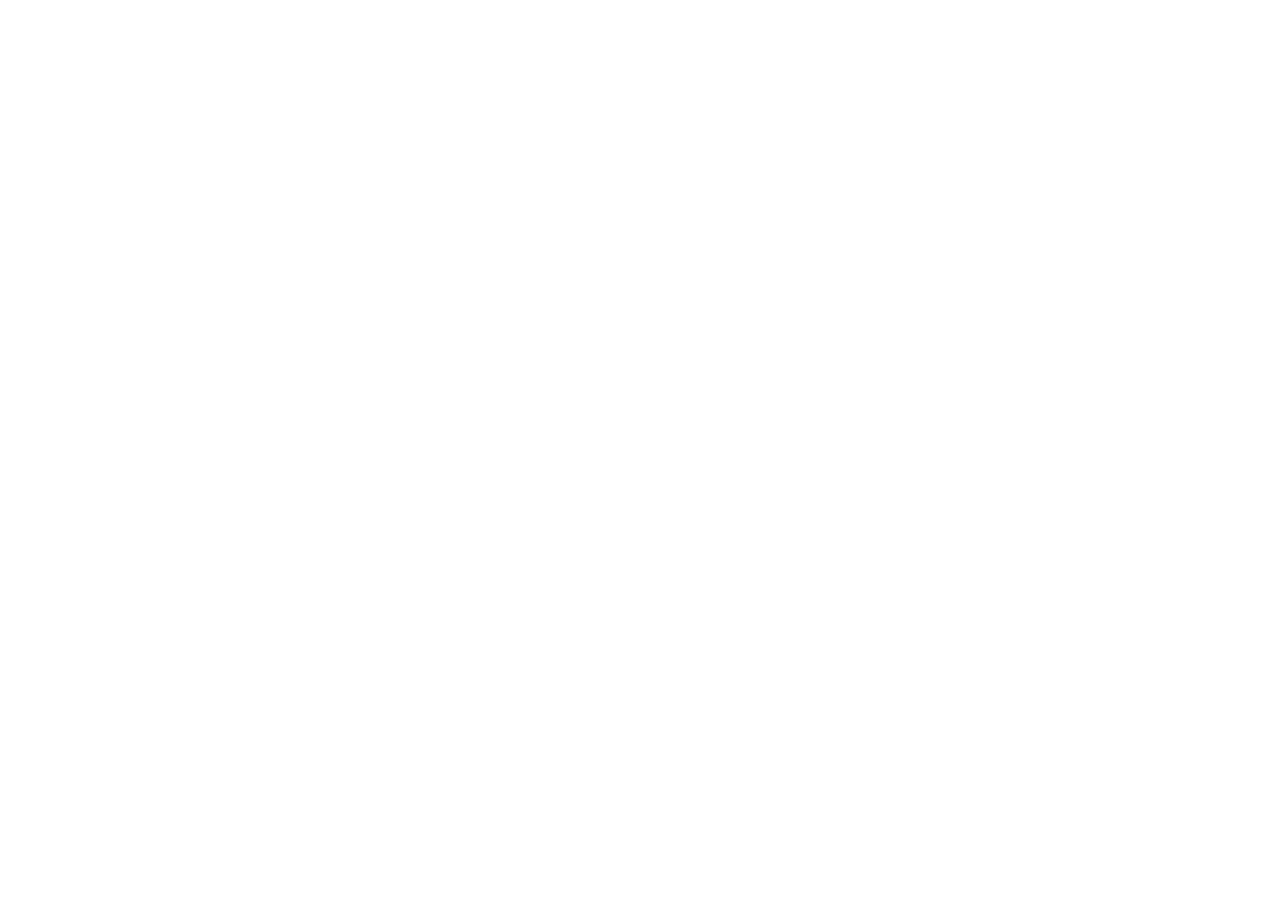
==== index.html @ 152f7e90 "'准备工作2'" ====
<!DOCTYPE html>
<html>

<head>
    <meta charset="UTF-8">
    <meta name="viewport" content="width=device-width, initial-scale=1.0, maximum-scale=1.0, user-scalable=0">
    <meta http-equiv="X-UA-Compatible" content="ie=edge">
    <title>Document</title>
    <link rel="stylesheet" href="">
    <script src=""></script>
</head>

<body>

</body>

</html>
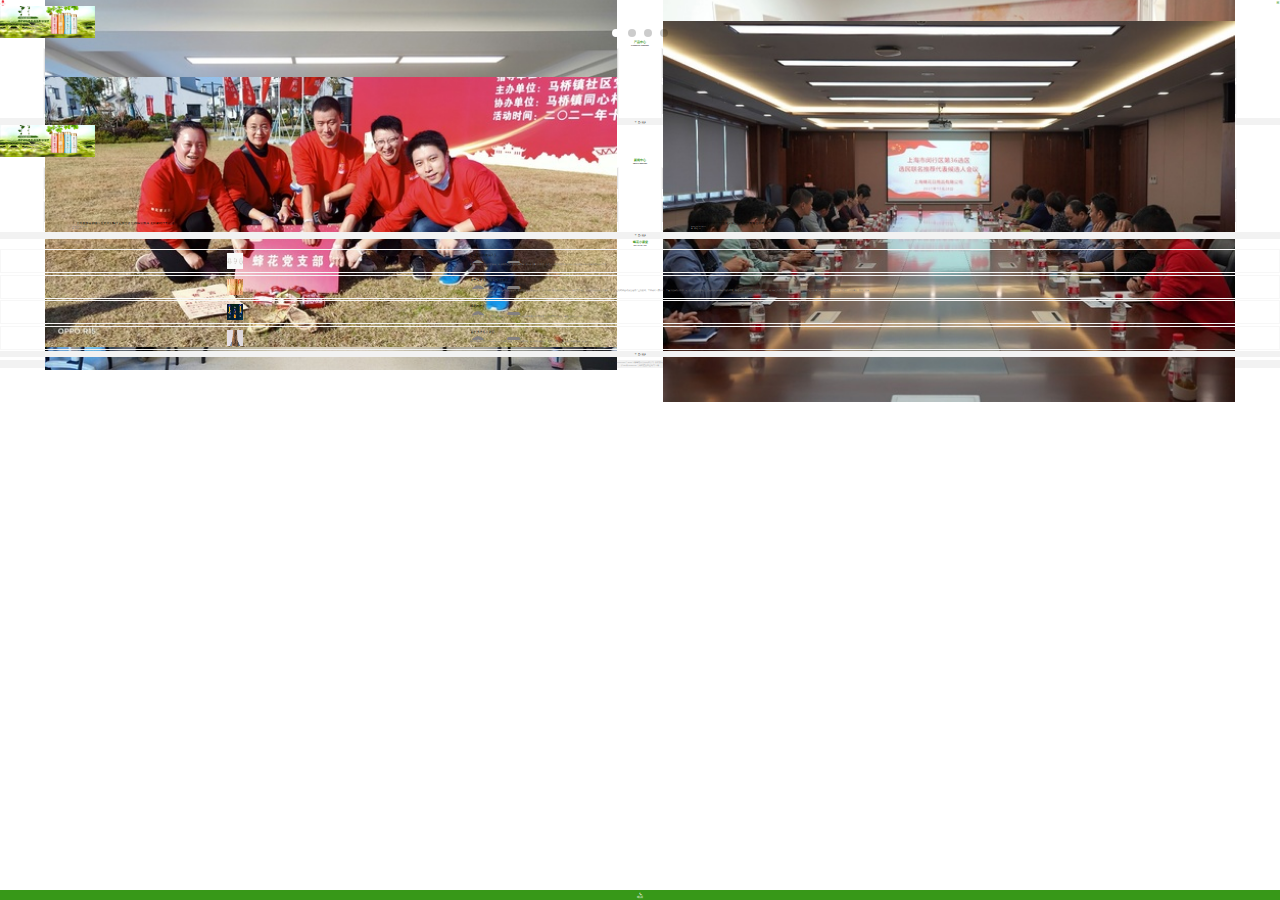
==== commit 01557be8: "'主页" ====
--- a/index.html
+++ b/index.html
@@ -5,13 +5,339 @@
     <meta charset="UTF-8">
     <meta name="viewport" content="width=device-width, initial-scale=1.0, maximum-scale=1.0, user-scalable=0">
     <meta http-equiv="X-UA-Compatible" content="ie=edge">
-    <title>Document</title>
-    <link rel="stylesheet" href="">
+    <title>网站首页</title>
+    <link rel="stylesheet" href="./css/reset.css">
+    <link rel="stylesheet" href="./css/header&footer.css">
+    <link rel="stylesheet" href="./font_3002270_qvay8jh08zp/iconfont.css">
+    <link rel="stylesheet" href="./css/swiper-bundle.min.css">
+    <link rel="stylesheet" href="./css/index.css">
     <script src=""></script>
 </head>
 
 <body>
-
+    <!-- 头部 -->
+    <div class="header">
+        <img src="./img/logo.png" alt="" class="logo">
+        <div class="header-link link1" id="link1">
+            <i class="iconfont icon-gengduo" id="gengduo"></i>
+        </div>
+    </div>
+    <!-- 隐藏的列表 -->
+    <div class="link-text" id="linkText">
+        <ul>
+            <!-- 1-4 -->
+            <a href="./index.html">
+                <li>网站首页</li>
+            </a>
+            <a href="./aboutUs.html">
+                <li>关于我们</li>
+            </a>
+            <a href="./newProduct.html">
+                <li>新品推荐</li>
+            </a>
+            <a href="./productShow.html">
+                <li>产品展示</li>
+            </a>
+            <!-- 5-8 -->
+            <a href="./news.html">
+                <li>新闻中心</li>
+            </a>
+            <a href="./class.html">
+                <li>蜂花小课堂</li>
+            </a>
+            <a href="./join.html">
+                <li>加入蜂花</li>
+            </a>
+            <a href="./relation.html">
+                <li>联系我们</li>
+            </a>
+        </ul>
+    </div>
+    <!-- 轮播图-1 -->
+    <div class="swiper swiper1" id="swiper1">
+        <div class="swiper-wrapper">
+            <div class="swiper-slide slide11">
+                <img src="./img/Swiper1.png" alt="">
+            </div>
+            <div class="swiper-slide  slide12">
+                <img src="./img/Swiper2.jpg" alt="">
+            </div>
+            <div class="swiper-slide slide13">
+                <img src="./img/Swiper3.png" alt="">
+            </div>
+            <div class="swiper-slide slide14">
+                <img src="./img/Swiper4.png" alt="">
+            </div>
+        </div>
+        <!-- 如果需要分页器 -->
+        <div class="swiper-pagination"></div>
+
+        <!-- 如果需要导航按钮 -->
+        <div class="swiper-button-prev"></div>
+    </div>
+    <!-- 产品中心 -->
+    <div class="product-center">
+        <!-- 产品中心 标题 -->
+        <div class="product-center-title">
+            <p class="product-center-title-Chinese">产品中心</p>
+            <p class="product-center-title-English">PRODUCT CENTER</p>
+        </div>
+        <!-- 产品中心 内容 -->
+        <ul class="product-center-content">
+            <li class="product-center-content1">
+                <div class="product-center-content1-picture">
+                    <img src="./img/product1.jpg" alt="">
+                </div>
+                <p class="product-center-content1-text">
+                    500ml蜂花柔顺滢亮洗发露
+                </p>
+            </li>
+            <li class="product-center-content1">
+                <div class="product-center-content1-picture">
+                    <img src="./img/product2.jpg" alt="">
+                </div>
+                <p class="product-center-content1-text">
+                    500ml蜂花柔顺滢亮洗发露
+                </p>
+            </li>
+            <li class="product-center-content1">
+                <div class="product-center-content1-picture">
+                    <img src="./img/product3.jpg" alt="">
+                </div>
+                <p class="product-center-content1-text">
+                    500ml蜂花柔顺滢亮洗发露
+                </p>
+            </li>
+            <li class="product-center-content1">
+                <div class="product-center-content1-picture">
+                    <img src="./img/product4.jpg" alt="">
+                </div>
+                <p class="product-center-content1-text">
+                    500ml蜂花柔顺滢亮洗发露
+                </p>
+            </li>
+        </ul>
+        <!-- 产品中心 更多 -->
+        <div class="product-center-more">
+            <p>
+                <span class="iconfont icon-gengduo1"></span>
+                <span id="productCenterMore">查看更多</span>
+            </p>
+        </div>
+    </div>
+    <!-- 轮播图-2 -->
+    <div class="swiper swiper2" id="swiper2">
+        <div class="swiper-wrapper">
+            <div class="swiper-slide slide11">
+                <img src="./img/Swiper1.png" alt="">
+            </div>
+            <div class="swiper-slide  slide12">
+                <img src="./img/Swiper2.jpg" alt="">
+            </div>
+            <div class="swiper-slide slide13">
+                <img src="./img/Swiper3.png" alt="">
+            </div>
+            <div class="swiper-slide slide14">
+                <img src="./img/Swiper4.png" alt="">
+            </div>
+        </div>
+    </div>
+    <!-- 新闻中心 -->
+    <div class="news-center">
+        <!-- 新闻中心 标题 -->
+        <div class="news-center-title">
+            <p class="news-center-title-Chinese">新闻中心</p>
+            <p class="news-center-title-English">NEWS CENTER</p>
+        </div>
+        <!-- 新闻中心 内容 -->
+        <ul class="news-center-content">
+            <li class="news-center-content1">
+                <div class="news-center-content1-picture">
+                    <img src="./img/news1.jpg" alt="">
+                </div>
+                <div class="news-center-content1-text">
+                    <p class="news-center-content1-text-title">
+                        <span class="iconfont icon-youjiantou"></span>
+                        蜂花依托社会优质学习资源 打造公司优秀管理团队
+                    </p>
+                    <p class="news-center-content1-text-time">
+                        一天前
+                    </p>
+                    <p class="news-center-content1-text-commit">
+                        <span class="iconfont icon-pinglunxuanzhong"></span>
+                        评论：0
+                    </p>
+                </div>
+            </li>
+            <li class="news-center-content1">
+                <div class="news-center-content1-picture">
+                    <img src="./img/news2.jpg" alt="">
+                </div>
+                <div class="news-center-content1-text">
+                    <p class="news-center-content1-text-title">
+                        <span class="iconfont icon-youjiantou"></span>
+                        公司发放特殊员工福利 庆祝公司荣获上海市五一劳动奖状
+                    </p>
+                    <p class="news-center-content1-text-time">
+                        2021-11-24 11:09
+                    </p>
+                    <p class="news-center-content1-text-commit">
+                        <span class="iconfont icon-pinglunxuanzhong"></span>
+                        评论：0
+                    </p>
+                </div>
+            </li>
+            <li class="news-center-content1">
+                <div class="news-center-content1-picture">
+                    <img src="./img/news3.jpg" alt="">
+                </div>
+                <div class="news-center-content1-text">
+                    <p class="news-center-content1-text-title">
+                        <span class="iconfont icon-youjiantou"></span>
+                        公司参加马桥镇百万党员先锋行主题活动 忆峥嵘 展振兴 走好新时代长征路
+                    </p>
+                    <p class="news-center-content1-text-time">
+                        2021-11-24 10:30
+                    </p>
+                    <p class="news-center-content1-text-commit">
+                        <span class="iconfont icon-pinglunxuanzhong"></span>
+                        评论：0
+                    </p>
+                </div>
+            </li>
+            <li class="news-center-content1">
+                <div class="news-center-content1-picture">
+                    <img src="./img/news4.jpg" alt="">
+                </div>
+                <div class="news-center-content1-text">
+                    <p class="news-center-content1-text-title">
+                        <span class="iconfont icon-youjiantou"></span>
+                        人民代表人民选 公司圆满完成区镇人大代表换届选举工作
+                    </p>
+                    <p class="news-center-content1-text-time">
+                        2021-11-19 15:44
+                    </p>
+                    <p class="news-center-content1-text-commit">
+                        <span class="iconfont icon-pinglunxuanzhong"></span>
+                        评论：0
+                    </p>
+                </div>
+            </li>
+        </ul>
+        <!-- 新闻中心 更多 -->
+        <div class="news-center-more">
+            <p>
+                <span class="iconfont icon-gengduo1"></span>
+                <span id="newsCenterMore">查看更多</span>
+            </p>
+        </div>
+    </div>
+    <!-- 蜂花小课堂 -->
+    <div class="small-class">
+        <!-- 蜂花小课堂 标题 -->
+        <div class="class-title">
+            <p class="class-title-Chinese">蜂花小课堂</p>
+            <p class="class-title-English">SMALL CLASS</p>
+        </div>
+        <!-- 蜂花小课堂 内容 -->
+        <ul class="class-content">
+            <li class="class-content1">
+                <div class="class-content1-picture class-content1-picture1"></div>
+                <div class="class-content1-text">
+                    <p class="class-content1-text-title">
+                        面膜正确的使用方法
+                    </p>
+                    <p class="class-content1-text-time-commit">
+                        <span class="iconfont icon-shijian"></span>
+                        发布时间：2020-09-15 
+                        <span class="iconfont icon-pinglunxuanzhong"></span>
+                        评论：0
+                    </p>
+                    <p class="class-content1-texts">
+                        面膜是我们经常使用的护肤品。补水面膜的普及更是让每家每户都有备用着几片面膜，不过因为面膜的简单实用的使用而让很多人都不注意面膜的使用方法。
+                    </p>
+                </div>
+            </li>
+            <li class="class-content1">
+                <div class="class-content1-picture class-content1-picture2"></div>
+                <div class="class-content1-text">
+                    <p class="class-content1-text-title">
+                        夏季头皮养护，要清凉才够爽
+                    </p>
+                    <p class="class-content1-text-time-commit">
+                        <span class="iconfont icon-shijian"></span>
+                        发布时间：2019-06-12  
+                        <span class="iconfont icon-pinglunxuanzhong"></span>
+                        评论：0
+                    </p>
+                    <p class="class-content1-texts">
+                        夏季天气炎热，比较容易出汗，当然头发也是湿湿的，所以很多人洗头会比较勤。那要怎样正确洗头呢？如果没有正确的养护头皮，长期以来会让头发变得很干枯，严重的时候会对秀发造成严重的影响。下面就给大家介绍一下夏季洗头的小妙招。1：洗发之前要先梳发。这是很多人都容易忽视的细节。梳理不仅可促进头部皮肤的血液循环，减少头发的缠绕磨损及洗发时造成断发，同时还可以清理头皮上的脏东西和鳞屑，方便下一步的清洗。所以，洗头
+                    </p>
+                </div>
+            </li>
+            <li class="class-content1">
+                <div class="class-content1-picture class-content1-picture3"></div>
+                <div class="class-content1-text">
+                    <p class="class-content1-text-title">
+                        蜂蜜与护发
+                    </p>
+                    <p class="class-content1-text-time-commit">
+                        <span class="iconfont icon-shijian"></span>
+                        发布时间：2019-04-22 
+                        <span class="iconfont icon-pinglunxuanzhong"></span>
+                        评论：0
+                    </p>
+                    <p class="class-content1-texts">
+                        《养生论》：“春三月，宜养发”，蜂蜜作为“天然营养剂”，富含多种氨基酸和营养物质，可以滋养润泽秀发。蜂蜜护发的八大功效......
+                    </p>
+                </div>
+            </li>
+            <li class="class-content1">
+                <div class="class-content1-picture class-content1-picture4"></div>
+                <div class="class-content1-text">
+                    <p class="class-content1-text-title">
+                        香水洗护发小常识
+                    </p>
+                    <p class="class-content1-text-time-commit">
+                        <span class="iconfont icon-shijian"></span>
+                        发布时间：2019-01-08  
+                        <span class="iconfont icon-pinglunxuanzhong"></span>
+                        评论：0
+                    </p>
+                    <p class="class-content1-texts">
+                        蜂花香氛系列洗护发产品由香水配方师精心配制，采用植物精萃物、天然香料调制出的，与香水一样，分为前调、中调和尾调，前调......
+                    </p>
+                </div>
+            </li>
+        </ul>
+        <!-- 蜂花小课堂 更多 -->
+        <div class="class-more">
+            <p>
+                <span class="iconfont icon-gengduo1"></span>
+                <span id="classMore">查看更多</span>
+            </p>
+        </div>
+    </div>
+    <!-- 公司信息 -->
+    <footer>
+        <p>Copyright © 2018 上海蜂花日用品有限公司 版权所有 </p>
+        <p>沪ICP备05026320号网站建设:中企动力上海</p>
+    </footer>
+    <!-- 间隔 -->
+    <div class="interval"></div>
+    <!-- 下面的电话 -->
+    <div class="down-phone">
+        <a href="tel:4008810880">
+            <p class="iconfont icon-dianhua"></p>
+            <p>电话</p>
+        </a>
+    </div>
 </body>
+<script src="./js/动态改变页面大小.js"></script>
+<script src="./js/touch-0.2.14.min.js"></script>
+<script src="./js/header&footer.js"></script>
+<script src="./js/swiper-bundle.min.js"></script>
+<script src="./js/index.js"></script>
+
 
 </html>--- a/css/header&footer.css
+++ b/css/header&footer.css
@@ -0,0 +1,85 @@
+.header {
+  width: 100%;
+  display: flex;
+  justify-content: space-between;
+  height: 0.375rem;
+  position: relative;
+}
+.header .logo {
+  width: 0.4rem;
+}
+.header .header-link {
+  display: flex;
+  width: 0.3rem;
+  height: 0.2rem;
+  justify-content: center;
+  align-items: center;
+}
+.header .header-link .icon-gengduo {
+  margin-top: 0.1rem;
+  color: #379818;
+  font-size: 0.24rem;
+}
+.link-text {
+  display: none;
+}
+.link-text ul {
+  width: 100%;
+  display: flex;
+  flex-direction: column;
+  background-color: #4aa22e;
+  opacity: 0.75;
+  z-index: 10;
+  position: absolute;
+}
+.link-text ul a {
+  width: 90%;
+  margin-left: 5%;
+}
+.link-text ul a li {
+  height: 0.7rem;
+  display: flex;
+  align-items: center;
+  color: #fff;
+  font-size: 0.16rem;
+  border-bottom: 0.01rem solid #fff;
+}
+footer {
+  display: flex;
+  flex-direction: column;
+  justify-content: space-evenly;
+  align-items: center;
+  background-color: #f2f2f2;
+  width: 100%;
+  height: 0.5rem;
+}
+footer p {
+  font-size: 0.12rem;
+  color: #A9A9A9;
+}
+.interval {
+  width: 100%;
+  height: 0.7rem;
+}
+.down-phone {
+  background-color: #379818;
+  position: fixed;
+  bottom: 0;
+  width: 100%;
+  height: 0.6rem;
+  display: flex;
+  flex-direction: column;
+  justify-content: space-evenly;
+  z-index: 10;
+}
+.down-phone .icon-dianhua {
+  font-size: 0.2rem;
+}
+.down-phone p {
+  display: flex;
+  justify-content: center;
+  align-items: center;
+  font-size: 0.16rem;
+  height: 0.25rem;
+  color: #fff;
+}
--- a/font_3002270_qvay8jh08zp/iconfont.css
+++ b/font_3002270_qvay8jh08zp/iconfont.css
@@ -0,0 +1,39 @@
+@font-face {
+  font-family: "iconfont"; /* Project id 3002270 */
+  src: url('iconfont.woff2?t=1639144970877') format('woff2'),
+       url('iconfont.woff?t=1639144970877') format('woff'),
+       url('iconfont.ttf?t=1639144970877') format('truetype');
+}
+
+.iconfont {
+  font-family: "iconfont" !important;
+  font-size: 16px;
+  font-style: normal;
+  -webkit-font-smoothing: antialiased;
+  -moz-osx-font-smoothing: grayscale;
+}
+
+.icon-youjiantou:before {
+  content: "\e617";
+}
+
+.icon-shijian:before {
+  content: "\e8c5";
+}
+
+.icon-pinglunxuanzhong:before {
+  content: "\e6c5";
+}
+
+.icon-gengduo1:before {
+  content: "\e606";
+}
+
+.icon-dianhua:before {
+  content: "\e603";
+}
+
+.icon-gengduo:before {
+  content: "\e6da";
+}
+
--- a/css/index.css
+++ b/css/index.css
@@ -0,0 +1,263 @@
+.swiper {
+  width: 100%;
+  height: 2rem;
+  overflow: hidden;
+  --swiper-theme-color: #ffffff;
+  --swiper-pagination-color: #ffffff;
+  --swiper-navigation-size: 0.2rem;
+}
+.swiper .swiper-slide > img {
+  height: 100%;
+}
+.swiper .swiper-pagination {
+  bottom: -0.2rem;
+}
+.product-center {
+  display: flex;
+  flex-direction: column;
+  justify-content: center;
+  align-items: center;
+}
+.product-center .product-center-title {
+  display: flex;
+  flex-direction: column;
+  justify-content: center;
+  align-items: center;
+  margin-top: 0.1rem;
+}
+.product-center .product-center-title > p {
+  height: 0.25rem;
+}
+.product-center .product-center-title .product-center-title-Chinese {
+  font-size: 0.18rem;
+  font-weight: 600;
+  color: #379818;
+}
+.product-center .product-center-title .product-center-title-English {
+  font-size: 0.12rem;
+}
+.product-center .product-center-content {
+  width: 100%;
+  display: flex;
+  flex-wrap: wrap;
+  justify-content: space-evenly;
+  align-content: center;
+}
+.product-center .product-center-content .product-center-content1 {
+  width: 45%;
+  box-sizing: border-box;
+  border: 0.001rem solid #f7f7f7;
+  margin: 0.05rem 0 0.05rem 0;
+}
+.product-center .product-center-content .product-center-content1 .product-center-content1-picture {
+  height: 1.8rem;
+  box-sizing: border-box;
+  border: 0.005rem solid #e2e2e2;
+  display: flex;
+  justify-content: center;
+  align-items: center;
+}
+.product-center .product-center-content .product-center-content1 .product-center-content1-picture img {
+  width: 100%;
+}
+.product-center .product-center-content .product-center-content1 .product-center-content1-text {
+  font-size: 0.16rem;
+  width: 90%;
+  margin-left: 5%;
+  overflow: hidden;
+  white-space: nowrap;
+  text-overflow: ellipsis;
+}
+.product-center .product-center-more {
+  width: 100%;
+  height: 0.4rem;
+  background-color: #f2f2f2;
+  display: flex;
+  justify-content: center;
+  align-items: center;
+  font-size: 0.14rem;
+}
+.product-center .product-center-more .icon-gengduo1 {
+  font-size: 0.2rem;
+}
+.news-center {
+  display: flex;
+  flex-direction: column;
+  justify-content: center;
+  align-items: center;
+}
+.news-center .news-center-title {
+  display: flex;
+  flex-direction: column;
+  justify-content: center;
+  align-items: center;
+  margin-top: 0.1rem;
+}
+.news-center .news-center-title > p {
+  height: 0.25rem;
+}
+.news-center .news-center-title .news-center-title-Chinese {
+  font-size: 0.18rem;
+  font-weight: 600;
+  color: #379818;
+}
+.news-center .news-center-title .news-center-title-English {
+  font-size: 0.12rem;
+}
+.news-center .news-center-content {
+  width: 100%;
+  display: flex;
+  flex-wrap: wrap;
+  justify-content: space-evenly;
+  align-content: center;
+}
+.news-center .news-center-content .news-center-content1 {
+  width: 45%;
+  box-sizing: border-box;
+  border: 0.001rem solid #f7f7f7;
+  margin: 0.05rem 0 0.05rem 0;
+}
+.news-center .news-center-content .news-center-content1 .news-center-content1-picture {
+  height: 1.3rem;
+  box-sizing: border-box;
+  border: 0.005rem solid #e2e2e2;
+  display: flex;
+  justify-content: center;
+  align-items: center;
+}
+.news-center .news-center-content .news-center-content1 .news-center-content1-picture img {
+  width: 100%;
+}
+.news-center .news-center-content .news-center-content1 .news-center-content1-text {
+  width: 90%;
+  margin-left: 5%;
+}
+.news-center .news-center-content .news-center-content1 .news-center-content1-text .news-center-content1-text-title {
+  font-size: 0.16rem;
+  overflow: hidden;
+  white-space: nowrap;
+  text-overflow: ellipsis;
+}
+.news-center .news-center-content .news-center-content1 .news-center-content1-text .news-center-content1-text-title .icon-youjiantou {
+  font-size: 0.16rem;
+}
+.news-center .news-center-content .news-center-content1 .news-center-content1-text .news-center-content1-text-time,
+.news-center .news-center-content .news-center-content1 .news-center-content1-text .news-center-content1-text-commit {
+  font-size: 0.12rem;
+  color: #837f7f;
+}
+.news-center .news-center-content .news-center-content1 .news-center-content1-text .icon-pinglunxuanzhong {
+  font-size: 0.1rem;
+}
+.news-center .news-center-more {
+  width: 100%;
+  height: 0.4rem;
+  background-color: #f2f2f2;
+  display: flex;
+  justify-content: center;
+  align-items: center;
+  font-size: 0.14rem;
+}
+.news-center .news-center-more .icon-gengduo1 {
+  font-size: 0.2rem;
+}
+.small-class {
+  display: flex;
+  flex-direction: column;
+  justify-content: center;
+  align-items: center;
+  margin-bottom: 0.2rem;
+}
+.small-class .class-title {
+  display: flex;
+  flex-direction: column;
+  justify-content: center;
+  align-items: center;
+  margin-top: 0.1rem;
+}
+.small-class .class-title > p {
+  height: 0.25rem;
+}
+.small-class .class-title .class-title-Chinese {
+  font-size: 0.18rem;
+  font-weight: 600;
+  color: #379818;
+}
+.small-class .class-title .class-title-English {
+  font-size: 0.12rem;
+}
+.small-class .class-content {
+  width: 100%;
+  display: flex;
+  flex-wrap: wrap;
+  justify-content: space-evenly;
+  align-content: center;
+}
+.small-class .class-content .class-content1 {
+  width: 100%;
+  height: 1.5rem;
+  box-sizing: border-box;
+  border: 0.01rem solid #f7f7f7;
+  margin: 0.05rem 0 0.05rem 0;
+  display: flex;
+  justify-content: space-evenly;
+  align-items: center;
+}
+.small-class .class-content .class-content1 .class-content1-picture {
+  width: 30%;
+  height: 1rem;
+}
+.small-class .class-content .class-content1 .class-content1-picture1 {
+  background: url(../img/class1.jpg) center no-repeat;
+  background-size: 1rem 1rem;
+}
+.small-class .class-content .class-content1 .class-content1-picture2 {
+  background: url(../img/class2.jpg) center no-repeat;
+  background-size: 1rem 1rem;
+}
+.small-class .class-content .class-content1 .class-content1-picture3 {
+  background: url(../img/class3.jpg) center no-repeat;
+  background-size: 1rem 1rem;
+}
+.small-class .class-content .class-content1 .class-content1-picture4 {
+  background: url(../img/class4.jpg) center no-repeat;
+  background-size: 1rem 1rem;
+}
+.small-class .class-content .class-content1 .class-content1-text {
+  width: 60%;
+  display: flex;
+  flex-direction: column;
+}
+.small-class .class-content .class-content1 .class-content1-text > p {
+  height: 0.3rem;
+}
+.small-class .class-content .class-content1 .class-content1-text .class-content1-text-title {
+  font-size: 0.16rem;
+}
+.small-class .class-content .class-content1 .class-content1-text .class-content1-text-time-commit,
+.small-class .class-content .class-content1 .class-content1-text .class-content1-texts {
+  font-size: 0.12rem;
+  color: #837f7f;
+  overflow: hidden;
+  white-space: nowrap;
+  text-overflow: ellipsis;
+}
+.small-class .class-content .class-content1 .class-content1-text .class-content1-texts {
+  font-size: 0.13rem;
+  color: #837f7f;
+  overflow: hidden;
+  white-space: nowrap;
+  text-overflow: ellipsis;
+}
+.small-class .class-more {
+  width: 100%;
+  height: 0.4rem;
+  background-color: #f2f2f2;
+  display: flex;
+  justify-content: center;
+  align-items: center;
+  font-size: 0.14rem;
+}
+.small-class .class-more .icon-gengduo1 {
+  font-size: 0.2rem;
+}
